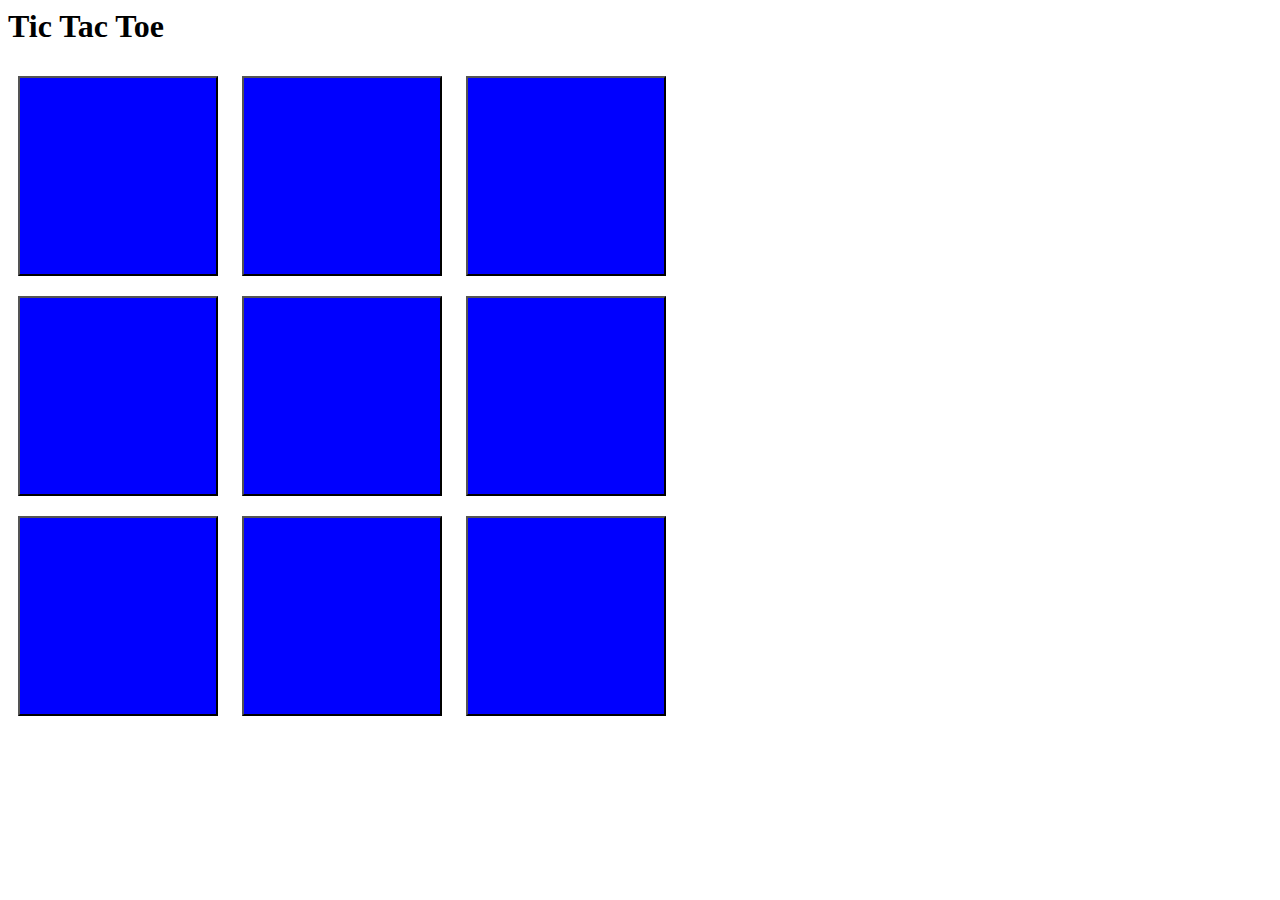
==== index.html @ b4c613a6 "adding travis integration badge" ====
<! DOCTYPE html>
<html lang="en">
  <head>
    <title>Tic Tac Toe</title>
    <meta charset="utf-8">
    <link rel="stylesheet" href="public/stylesheets/main.css">

    <script src="src/Cell.js"></script>
    <script src="src/Grid.js"></script>
    <script src="src/Game.js"></script>
    <script src="src/Player.js"></script>
    <script src="src/index.js"></script>

  </head>

  <body>

    <h1>Tic Tac Toe</h1>

      <div>
        <button id="button-0" style="height:200px;width:200px" onclick="game.playTurn(0)"></button>
        <button id="button-1" style="height:200px;width:200px" onclick="game.playTurn(1)"></button>
        <button id="button-2" style="height:200px;width:200px" onclick="game.playTurn(2)"></button><br>
        <button id="button-3" style="height:200px;width:200px" onclick="game.playTurn(3)"></button>
        <button id="button-4" style="height:200px;width:200px" onclick="game.playTurn(4)"></button>
        <button id="button-5" style="height:200px;width:200px" onclick="game.playTurn(5)"></button><br>
        <button id="button-6" style="height:200px;width:200px" onclick="game.playTurn(6)"></button>
        <button id="button-7" style="height:200px;width:200px" onclick="game.playTurn(7)"></button>
        <button id="button-8" style="height:200px;width:200px" onclick="game.playTurn(8)"></button>
      </div>




  </body>
</html>
---- public/stylesheets/main.css ----
button {
  background-color: blue;
  margin: 10px;
}
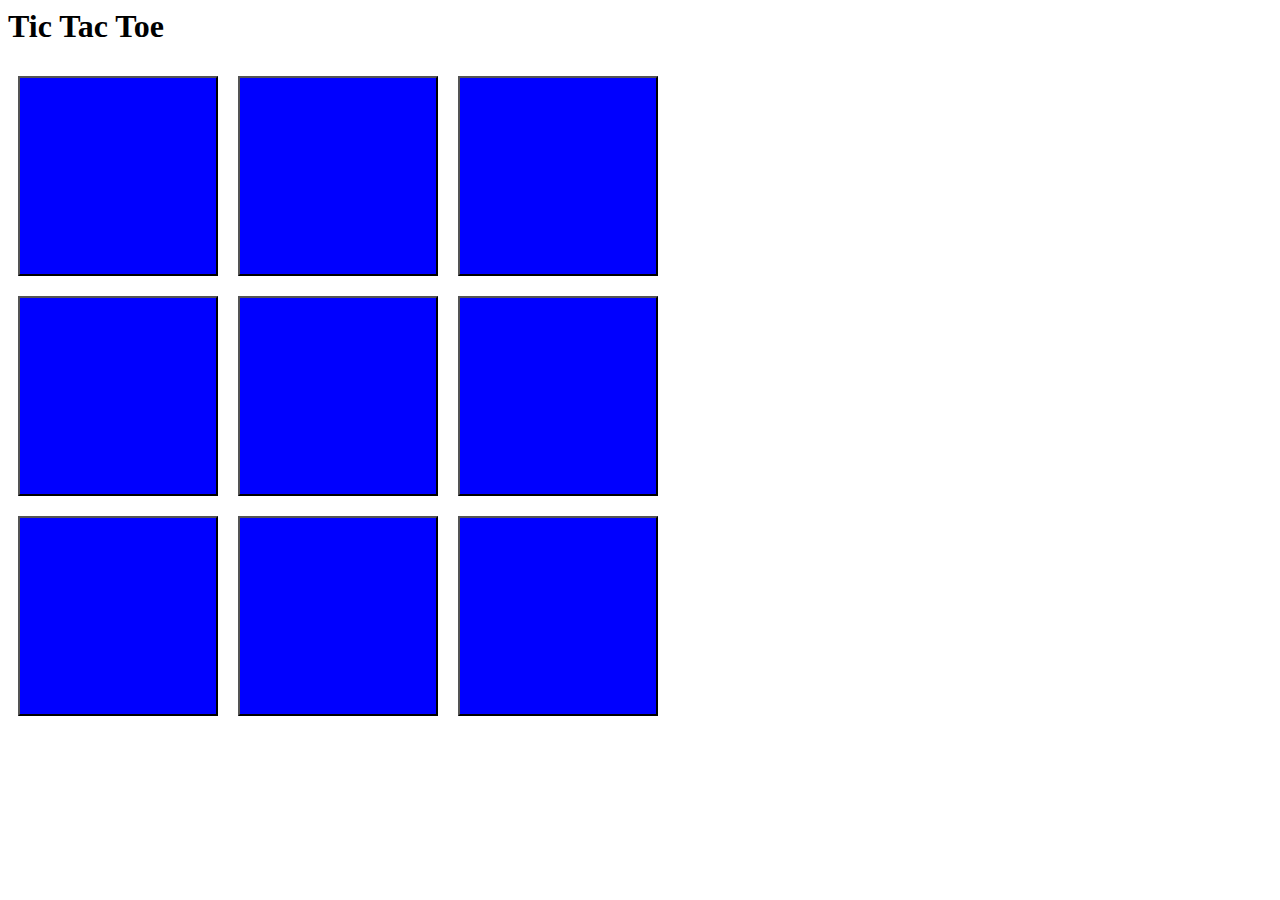
==== commit 43dad690: "correcting styling so buttons do not move onclick" ====
--- a/index.html
+++ b/index.html
@@ -19,14 +19,34 @@
 
       <div>
         <button id="button-0" style="height:200px;width:200px" onclick="game.playTurn(0)"></button>
+      </div>
+      <div>
         <button id="button-1" style="height:200px;width:200px" onclick="game.playTurn(1)"></button>
-        <button id="button-2" style="height:200px;width:200px" onclick="game.playTurn(2)"></button><br>
+      </div>
+      <div>
+        <button id="button-2" style="height:200px;width:200px" onclick="game.playTurn(2)"></button>
+      </div>
+      <div>
         <button id="button-3" style="height:200px;width:200px" onclick="game.playTurn(3)"></button>
+      </div>
+      <div>
         <button id="button-4" style="height:200px;width:200px" onclick="game.playTurn(4)"></button>
-        <button id="button-5" style="height:200px;width:200px" onclick="game.playTurn(5)"></button><br>
+      </div>
+      <div>
+        <button id="button-5" style="height:200px;width:200px" onclick="game.playTurn(5)"></button>
+      </div>
+      <div>
         <button id="button-6" style="height:200px;width:200px" onclick="game.playTurn(6)"></button>
+      </div>
+      <div>
         <button id="button-7" style="height:200px;width:200px" onclick="game.playTurn(7)"></button>
+      </div>
+      <div>
         <button id="button-8" style="height:200px;width:200px" onclick="game.playTurn(8)"></button>
+      </div>
+
+      <div>
+        <h2 id="winner"></h2>
       </div>
 
 
--- a/public/stylesheets/main.css
+++ b/public/stylesheets/main.css
@@ -1,4 +1,9 @@
 button {
   background-color: blue;
   margin: 10px;
+  position: relative;
 }
+
+#button-0, #button-1, #button-3, #button-4, #button-6, #button-7 {
+  float: left;
+}
